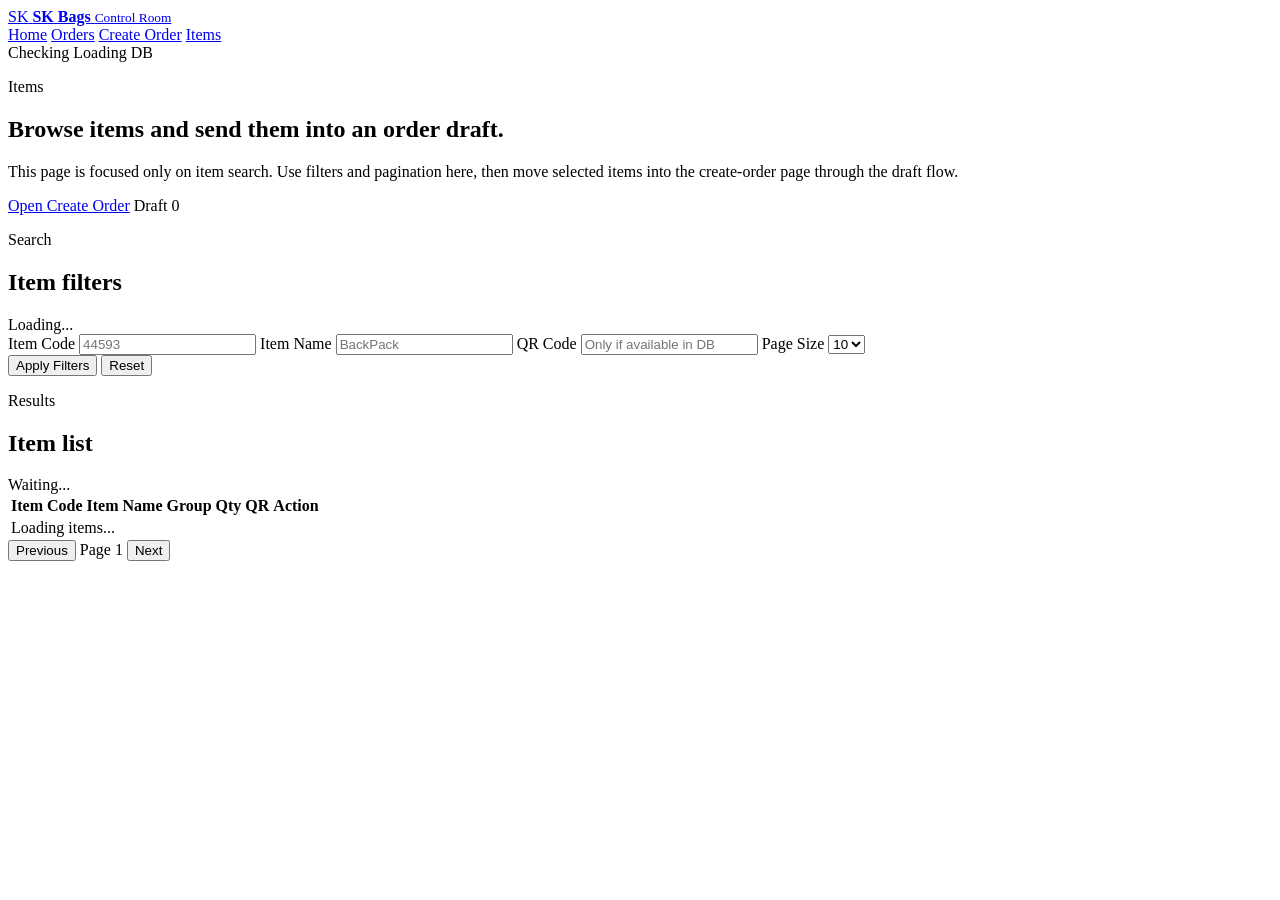
==== server_fastapi/app/static/items.html @ e429b611 "server v1 exe" ====
<!DOCTYPE html>
<html lang="en">
  <head>
    <meta charset="UTF-8" />
    <meta name="viewport" content="width=device-width, initial-scale=1.0" />
    <title>Items | SK Bags</title>
    <link rel="stylesheet" href="/static/app.css" />
    <script src="/static/common.js" defer></script>
    <script src="/static/items.js" defer></script>
  </head>
  <body data-page="items">
    <header class="topbar">
      <a class="brand" href="/">
        <span class="brand-mark">SK</span>
        <span class="brand-copy">
          <strong>SK Bags</strong>
          <small>Control Room</small>
        </span>
      </a>
      <nav class="topnav">
        <a href="/" data-nav="home">Home</a>
        <a href="/orders" data-nav="orders">Orders</a>
        <a href="/orders/new" data-nav="create-order">Create Order</a>
        <a href="/items" data-nav="items">Items</a>
      </nav>
      <div class="topmeta">
        <span class="status-chip" data-meta="health">Checking</span>
        <span class="meta-chip" data-meta="database">Loading DB</span>
      </div>
    </header>

    <main class="shell page-stack">
      <section class="page-hero">
        <div>
          <p class="eyebrow">Items</p>
          <h1>Browse items and send them into an order draft.</h1>
          <p class="hero-text">
            This page is focused only on item search. Use filters and pagination here, then move selected items
            into the create-order page through the draft flow.
          </p>
        </div>
        <div class="hero-actions">
          <a class="btn btn-primary" href="/orders/new">Open Create Order</a>
          <span class="meta-chip" id="draftSummaryChip">Draft 0</span>
        </div>
      </section>

      <section class="panel">
        <div class="panel-head">
          <div>
            <p class="eyebrow">Search</p>
            <h2>Item filters</h2>
          </div>
          <span class="meta-chip" id="itemsMeta">Loading...</span>
        </div>

        <form id="itemsFilterForm" class="field-grid field-grid-compact">
          <label>
            <span>Item Code</span>
            <input type="text" id="itemsItemCode" placeholder="44593" />
          </label>
          <label>
            <span>Item Name</span>
            <input type="text" id="itemsItemName" placeholder="BackPack" />
          </label>
          <label>
            <span>QR Code</span>
            <input type="text" id="itemsQrCode" placeholder="Only if available in DB" />
          </label>
          <label>
            <span>Page Size</span>
            <select id="itemsPageSize">
              <option value="5">5</option>
              <option value="10" selected>10</option>
              <option value="20">20</option>
            </select>
          </label>
          <div class="action-row">
            <button class="btn btn-primary" type="submit">Apply Filters</button>
            <button class="btn btn-secondary" type="button" id="itemsResetBtn">Reset</button>
          </div>
        </form>
      </section>

      <section class="panel">
        <div class="panel-head">
          <div>
            <p class="eyebrow">Results</p>
            <h2>Item list</h2>
          </div>
          <span class="meta-chip" id="qrStatusChip">Waiting...</span>
        </div>

        <div class="table-shell">
          <table>
            <thead>
              <tr>
                <th>Item Code</th>
                <th>Item Name</th>
                <th>Group</th>
                <th>Qty</th>
                <th>QR</th>
                <th>Action</th>
              </tr>
            </thead>
            <tbody id="itemsTableBody">
              <tr>
                <td class="empty" colspan="6">Loading items...</td>
              </tr>
            </tbody>
          </table>
        </div>

        <div class="pager">
          <button class="btn btn-secondary" id="itemsPrevBtn" type="button">Previous</button>
          <span id="itemsPaginationText">Page 1</span>
          <button class="btn btn-secondary" id="itemsNextBtn" type="button">Next</button>
        </div>
      </section>
    </main>
  </body>
</html>
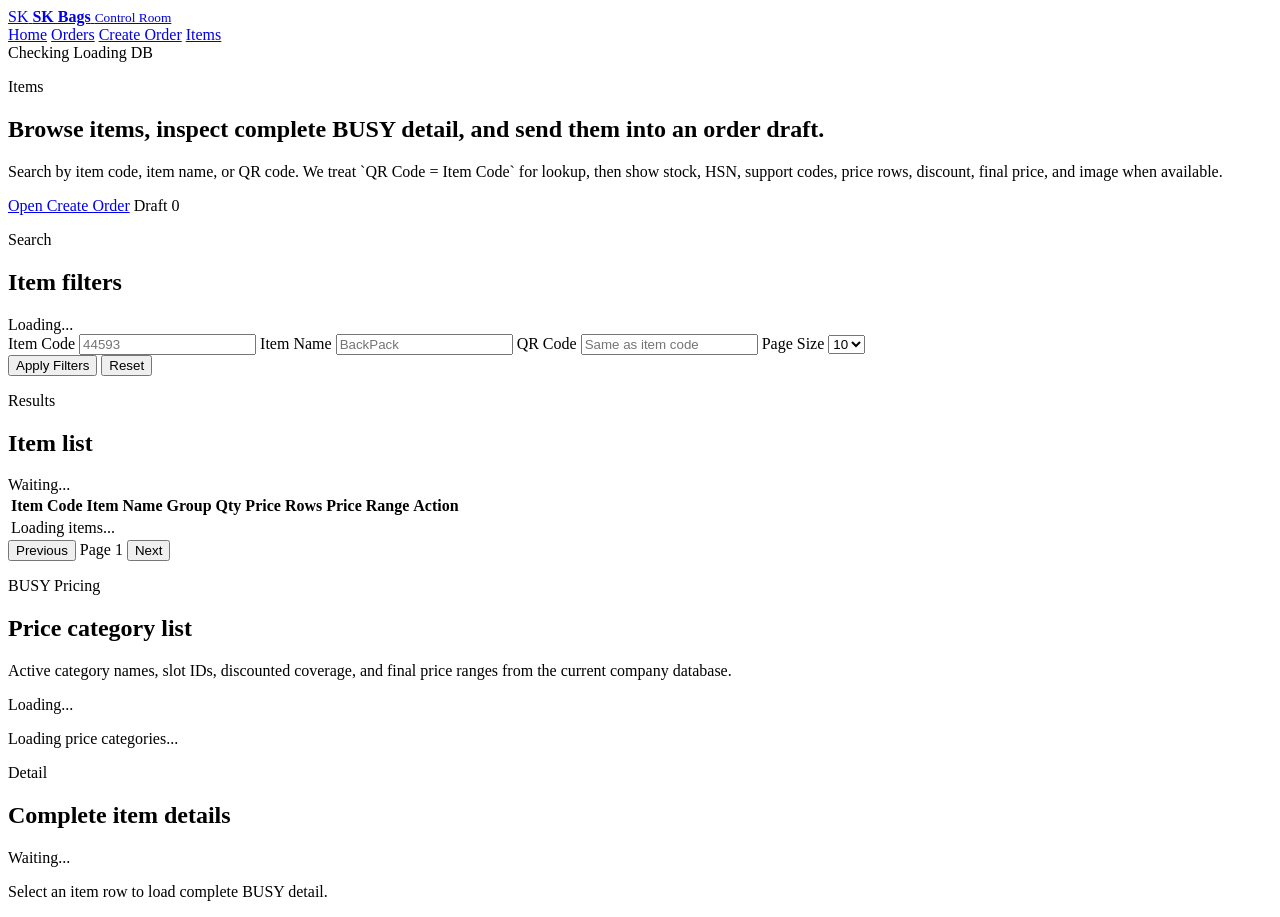
==== commit f6e24d21: "desktop v1" ====
--- a/server_fastapi/app/static/items.html
+++ b/server_fastapi/app/static/items.html
@@ -33,10 +33,10 @@
       <section class="page-hero">
         <div>
           <p class="eyebrow">Items</p>
-          <h1>Browse items and send them into an order draft.</h1>
+          <h1>Browse items, inspect complete BUSY detail, and send them into an order draft.</h1>
           <p class="hero-text">
-            This page is focused only on item search. Use filters and pagination here, then move selected items
-            into the create-order page through the draft flow.
+            Search by item code, item name, or QR code. We treat `QR Code = Item Code` for lookup, then show
+            stock, HSN, support codes, price rows, discount, final price, and image when available.
           </p>
         </div>
         <div class="hero-actions">
@@ -45,77 +45,112 @@
         </div>
       </section>
 
-      <section class="panel">
-        <div class="panel-head">
-          <div>
-            <p class="eyebrow">Search</p>
-            <h2>Item filters</h2>
-          </div>
-          <span class="meta-chip" id="itemsMeta">Loading...</span>
+      <section class="panel-grid">
+        <div class="section-stack">
+          <section class="panel">
+            <div class="panel-head">
+              <div>
+                <p class="eyebrow">Search</p>
+                <h2>Item filters</h2>
+              </div>
+              <span class="meta-chip" id="itemsMeta">Loading...</span>
+            </div>
+
+            <form id="itemsFilterForm" class="field-grid field-grid-compact">
+              <label>
+                <span>Item Code</span>
+                <input type="text" id="itemsItemCode" placeholder="44593" />
+              </label>
+              <label>
+                <span>Item Name</span>
+                <input type="text" id="itemsItemName" placeholder="BackPack" />
+              </label>
+              <label>
+                <span>QR Code</span>
+                <input type="text" id="itemsQrCode" placeholder="Same as item code" />
+              </label>
+              <label>
+                <span>Page Size</span>
+                <select id="itemsPageSize">
+                  <option value="5">5</option>
+                  <option value="10" selected>10</option>
+                  <option value="20">20</option>
+                </select>
+              </label>
+              <div class="action-row">
+                <button class="btn btn-primary" type="submit">Apply Filters</button>
+                <button class="btn btn-secondary" type="button" id="itemsResetBtn">Reset</button>
+              </div>
+            </form>
+          </section>
+
+          <section class="panel">
+            <div class="panel-head">
+              <div>
+                <p class="eyebrow">Results</p>
+                <h2>Item list</h2>
+              </div>
+              <span class="meta-chip" id="qrStatusChip">Waiting...</span>
+            </div>
+
+            <div class="table-shell">
+              <table>
+                <thead>
+                  <tr>
+                    <th>Item Code</th>
+                    <th>Item Name</th>
+                    <th>Group</th>
+                    <th>Qty</th>
+                    <th>Price Rows</th>
+                    <th>Price Range</th>
+                    <th>Action</th>
+                  </tr>
+                </thead>
+                <tbody id="itemsTableBody">
+                  <tr>
+                    <td class="empty" colspan="7">Loading items...</td>
+                  </tr>
+                </tbody>
+              </table>
+            </div>
+
+            <div class="pager">
+              <button class="btn btn-secondary" id="itemsPrevBtn" type="button">Previous</button>
+              <span id="itemsPaginationText">Page 1</span>
+              <button class="btn btn-secondary" id="itemsNextBtn" type="button">Next</button>
+            </div>
+          </section>
+
+          <section class="panel">
+            <div class="panel-head">
+              <div>
+                <p class="eyebrow">BUSY Pricing</p>
+                <h2>Price category list</h2>
+                <p class="panel-copy">
+                  Active category names, slot IDs, discounted coverage, and final price ranges from the current
+                  company database.
+                </p>
+              </div>
+              <span class="meta-chip" id="itemsPriceCategoriesMeta">Loading...</span>
+            </div>
+            <div id="itemsPriceCategoriesPanel">
+              <p class="muted-copy">Loading price categories...</p>
+            </div>
+          </section>
         </div>
 
-        <form id="itemsFilterForm" class="field-grid field-grid-compact">
-          <label>
-            <span>Item Code</span>
-            <input type="text" id="itemsItemCode" placeholder="44593" />
-          </label>
-          <label>
-            <span>Item Name</span>
-            <input type="text" id="itemsItemName" placeholder="BackPack" />
-          </label>
-          <label>
-            <span>QR Code</span>
-            <input type="text" id="itemsQrCode" placeholder="Only if available in DB" />
-          </label>
-          <label>
-            <span>Page Size</span>
-            <select id="itemsPageSize">
-              <option value="5">5</option>
-              <option value="10" selected>10</option>
-              <option value="20">20</option>
-            </select>
-          </label>
-          <div class="action-row">
-            <button class="btn btn-primary" type="submit">Apply Filters</button>
-            <button class="btn btn-secondary" type="button" id="itemsResetBtn">Reset</button>
+        <aside class="panel side-panel">
+          <div class="panel-head">
+            <div>
+              <p class="eyebrow">Detail</p>
+              <h2>Complete item details</h2>
+            </div>
+            <span class="meta-chip" id="itemDetailMeta">Waiting...</span>
           </div>
-        </form>
-      </section>
-
-      <section class="panel">
-        <div class="panel-head">
-          <div>
-            <p class="eyebrow">Results</p>
-            <h2>Item list</h2>
+          <div id="itemDetailPanel" class="section-stack">
+            <p class="muted-copy">Select an item row to load complete BUSY detail.</p>
           </div>
-          <span class="meta-chip" id="qrStatusChip">Waiting...</span>
-        </div>
-
-        <div class="table-shell">
-          <table>
-            <thead>
-              <tr>
-                <th>Item Code</th>
-                <th>Item Name</th>
-                <th>Group</th>
-                <th>Qty</th>
-                <th>QR</th>
-                <th>Action</th>
-              </tr>
-            </thead>
-            <tbody id="itemsTableBody">
-              <tr>
-                <td class="empty" colspan="6">Loading items...</td>
-              </tr>
-            </tbody>
-          </table>
-        </div>
-
-        <div class="pager">
-          <button class="btn btn-secondary" id="itemsPrevBtn" type="button">Previous</button>
-          <span id="itemsPaginationText">Page 1</span>
-          <button class="btn btn-secondary" id="itemsNextBtn" type="button">Next</button>
-        </div>
+        </aside>
       </section>
     </main>
   </body>
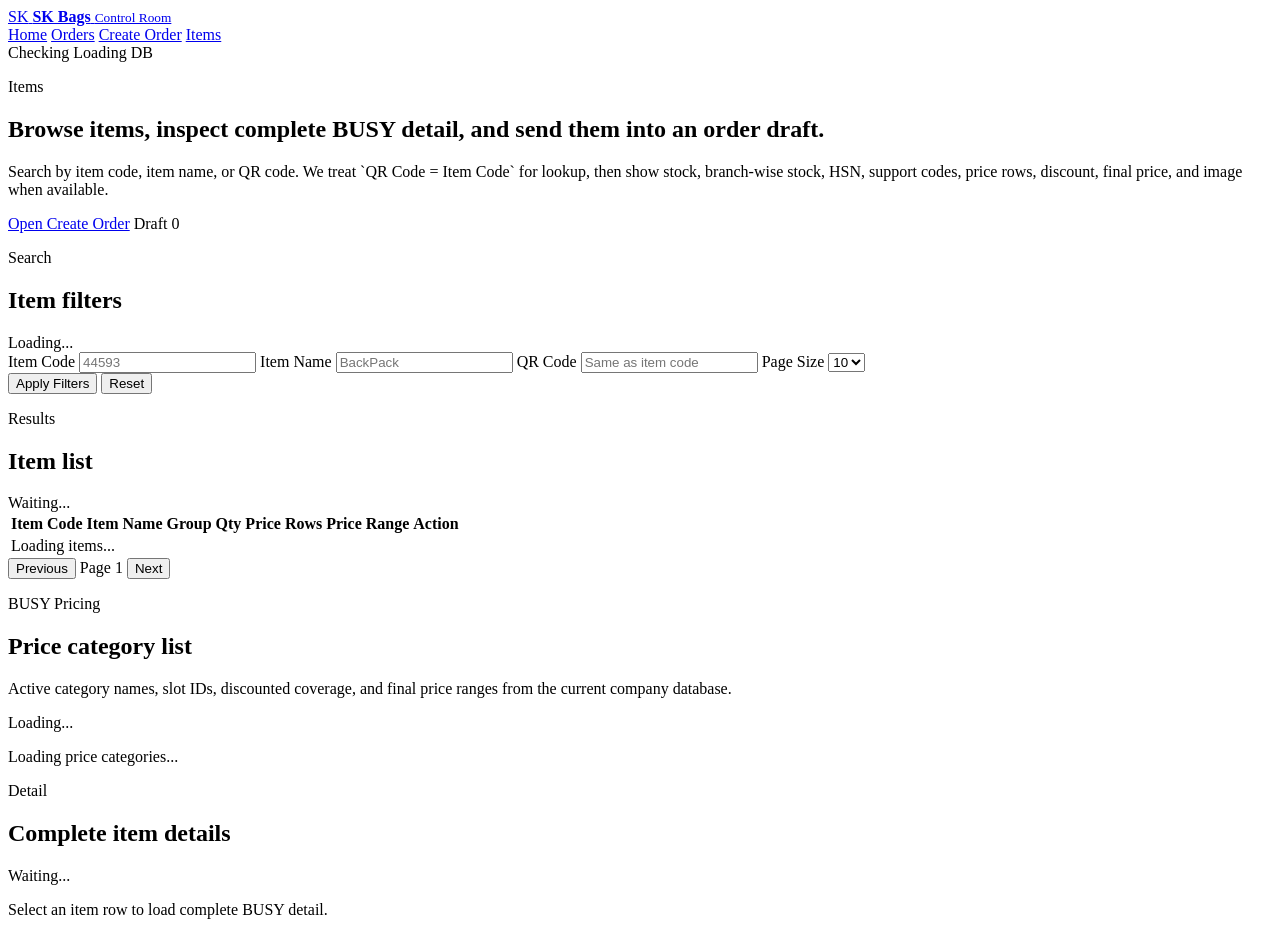
==== commit e48c141c: "changes v1" ====
--- a/server_fastapi/app/static/items.html
+++ b/server_fastapi/app/static/items.html
@@ -36,7 +36,7 @@
           <h1>Browse items, inspect complete BUSY detail, and send them into an order draft.</h1>
           <p class="hero-text">
             Search by item code, item name, or QR code. We treat `QR Code = Item Code` for lookup, then show
-            stock, HSN, support codes, price rows, discount, final price, and image when available.
+            stock, branch-wise stock, HSN, support codes, price rows, discount, final price, and image when available.
           </p>
         </div>
         <div class="hero-actions">
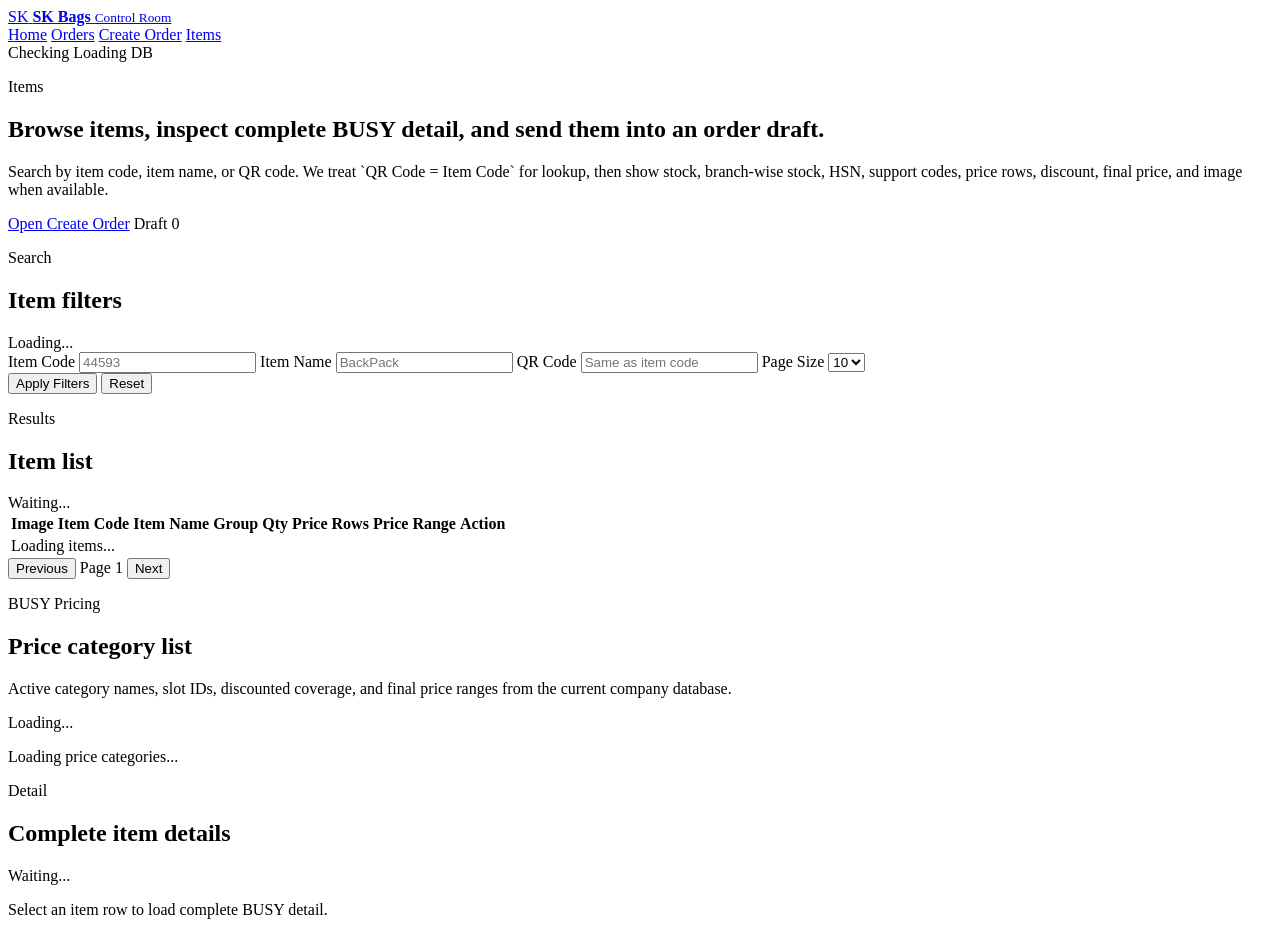
==== commit 7709b913: "changes v9" ====
--- a/server_fastapi/app/static/items.html
+++ b/server_fastapi/app/static/items.html
@@ -97,6 +97,7 @@
               <table>
                 <thead>
                   <tr>
+                    <th>Image</th>
                     <th>Item Code</th>
                     <th>Item Name</th>
                     <th>Group</th>
@@ -108,7 +109,7 @@
                 </thead>
                 <tbody id="itemsTableBody">
                   <tr>
-                    <td class="empty" colspan="7">Loading items...</td>
+                    <td class="empty" colspan="8">Loading items...</td>
                   </tr>
                 </tbody>
               </table>
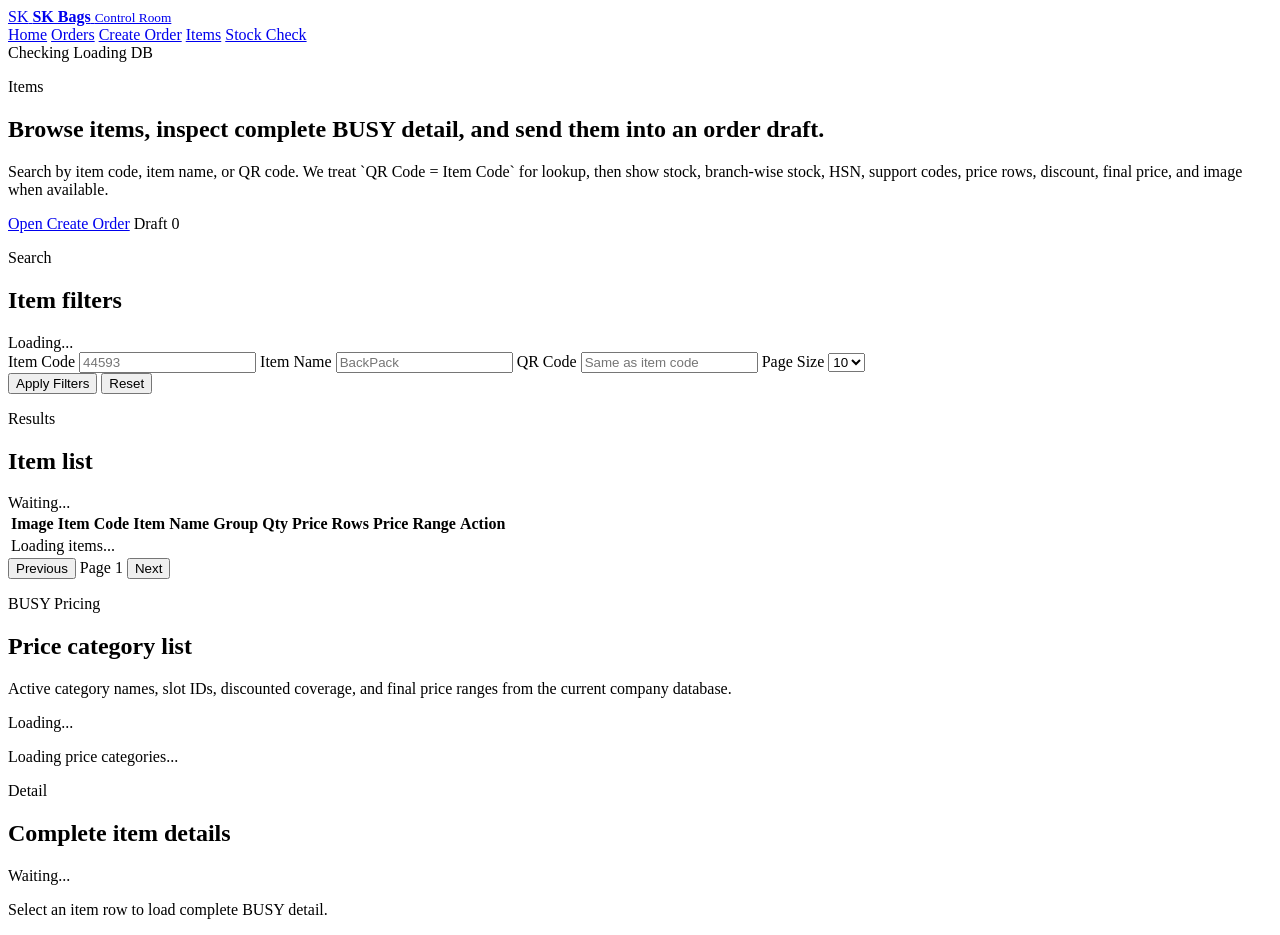
==== commit 3ad2dceb: "Fix stock calculation and updater flow" ====
--- a/server_fastapi/app/static/items.html
+++ b/server_fastapi/app/static/items.html
@@ -22,6 +22,7 @@
         <a href="/orders" data-nav="orders">Orders</a>
         <a href="/orders/new" data-nav="create-order">Create Order</a>
         <a href="/items" data-nav="items">Items</a>
+        <a href="/stock" data-nav="stock">Stock Check</a>
       </nav>
       <div class="topmeta">
         <span class="status-chip" data-meta="health">Checking</span>
